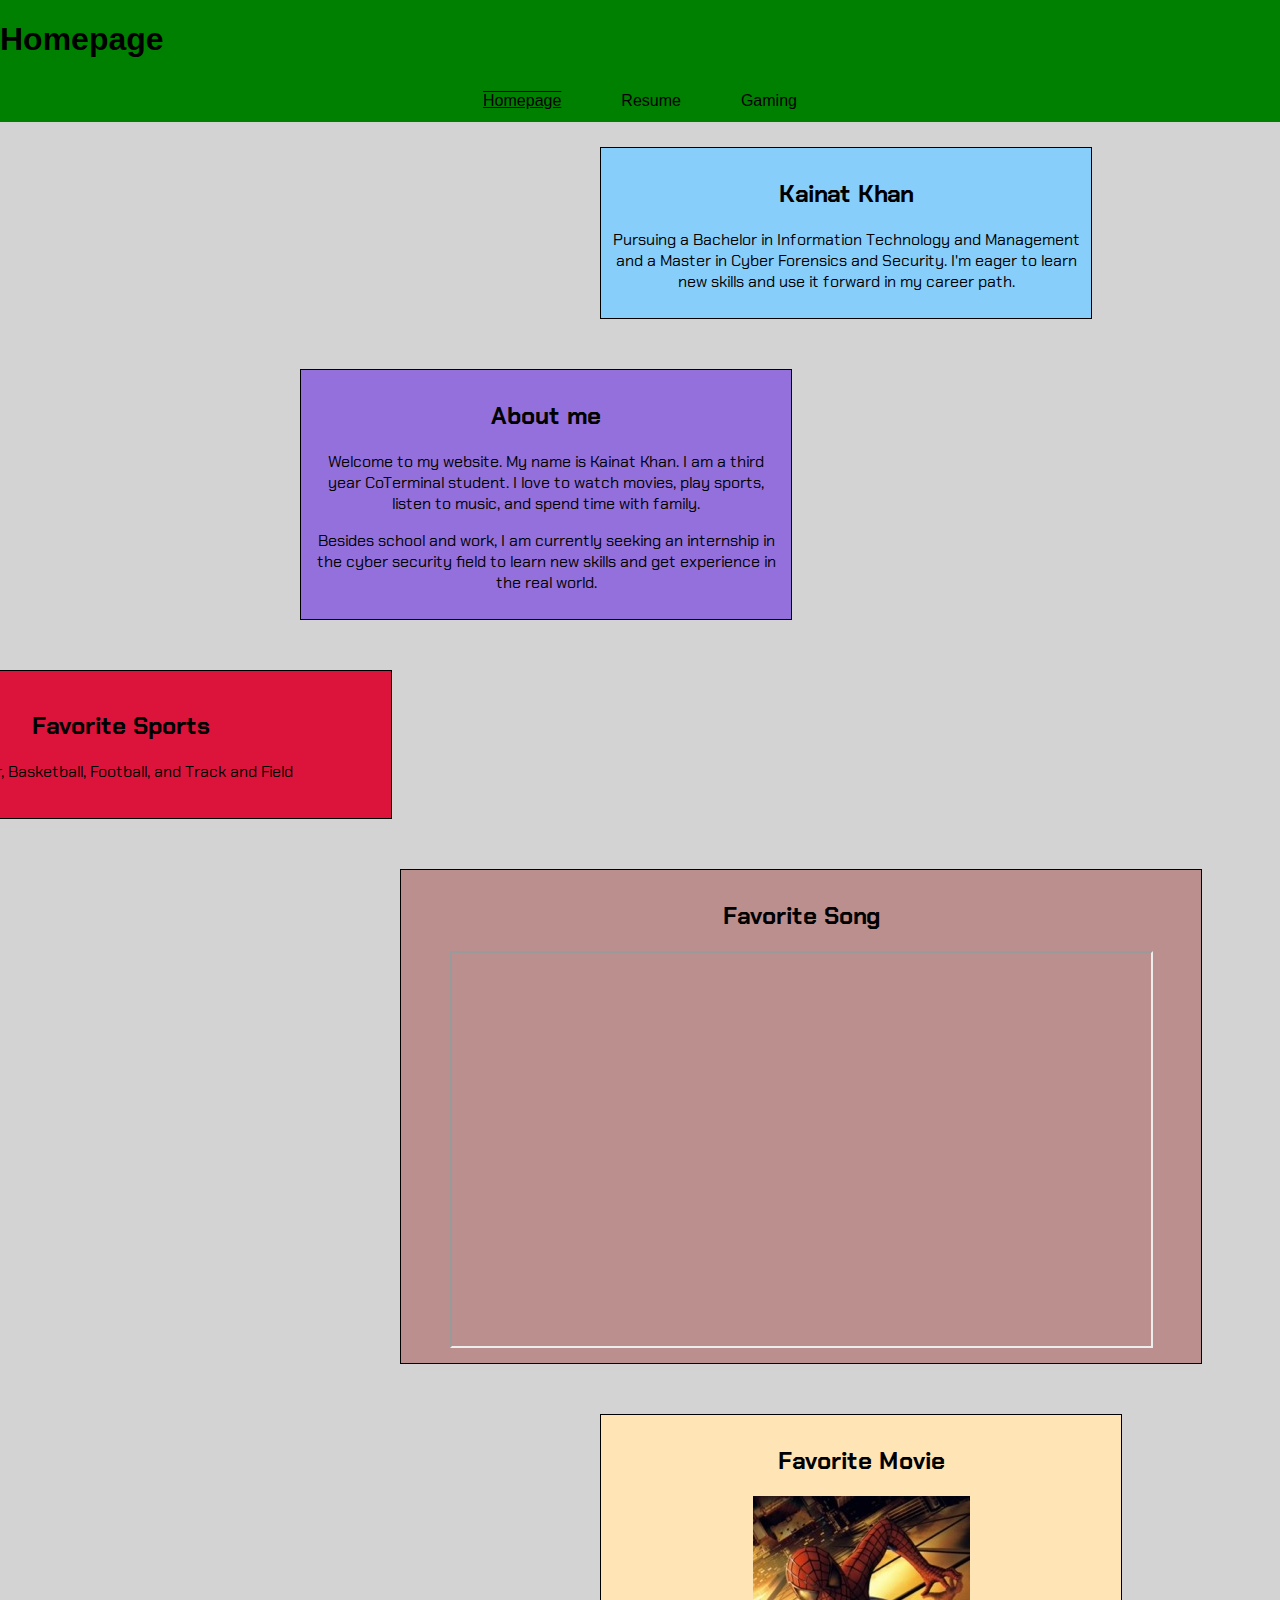
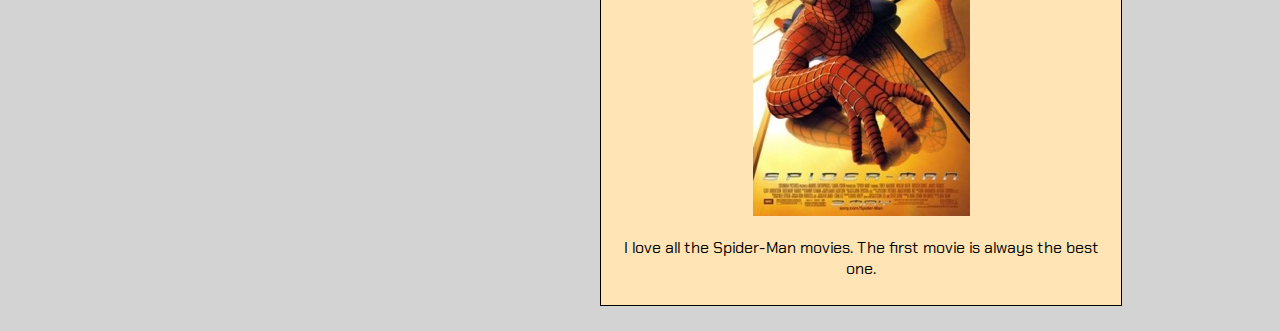
==== index.html @ efc013f6 "Update project 3" ====
<!DOCTYPE html>
<html lang="en">
  <head>
    <meta charset="UTF-8">
    <title>ITMD 361 - Web Development</title>
    <link rel="stylesheet" type="text/css" href="css/normalize.css"> 
    <link rel="stylesheet" href="css/style.css">
    <link href="https://fonts.googleapis.com/css2?family=Chakra+Petch:ital,wght@0,300;0,600;1,500&display=swap" rel="stylesheet">
  </head>
  <body>
    <header>
      <nav id="main-navbar">
        <div id="navbar-container">
          <h1>Homepage</h1>
          <ul>
            <li id="onpage"><a href="index.html">Homepage</a></li>
            <li><a href="resume.html">Resume</a></li>
            <li><a href="gaming.html">Gaming</a></li>
          </ul>
        </div>
      </nav>
    </header>
    <section id="name">
      <h2>Kainat Khan </h2>
      <p>Pursuing a Bachelor in Information Technology and Management and a Master in Cyber Forensics and Security. I'm eager to learn new skills and use it forward in my career path.</p>
    </section>
    <section id="about">
      <h2>About me</h2>
      <p>Welcome to my website. My name is Kainat Khan. I am a third year CoTerminal student. I love to watch movies, play sports, listen to music, and spend time with family.</p>
      <p>Besides school and work, I am currently seeking an internship in the cyber security field to learn new skills and get experience in the real world.</p>
    </section>
    <section id="sports">
      <h2>Favorite Sports</h2>
      <p>Soccer, Basketball, Football, and Track and Field</p>
    </section>
    <section id="song">
      <h2>Favorite Song</h2>
      <iframe width="699" height="393" src="https://www.youtube.com/embed/61ymOWwOwuk" title="Metro Boomin, The Weeknd, 21 Savage - Creepin" allow="accelerometer; autoplay; clipboard-write; encrypted-media; gyroscope; picture-in- picture; web-share" allowfullscreen></iframe>
    </section>
    <section id="movie">
      <h2>Favorite Movie</h2>
      <img src="images/spiderman.jpeg" alt="spiderman">
      <div>
        <p>I love all the Spider-Man movies. The first movie is always the best one.</p>
      </div>
    </section>
  </body>
</html>
---- css/style.css ----
/*CSS for page 1, 2, & 3*/
#main-navbar {
  background-color: #008000;
  overflow: hidden;
}
#navbar-container {
  float: left;
  width: 100%;
  position: relative;
}
#main-navbar ul {
  list-style-type: none;
  margin: 0;
  padding: 0;
  position: relative;
  left: 50%;
  float: left;
}
#main-navbar ul li {
  float: left;
  position: relative;
  right: 50%;
  display: block;
}
#main-navbar ul li a {
  display: block;
  padding: 12px 30px;
  color: #000000;
  text-decoration: none;
}
#main-navbar ul li a:hover {
  background-color: #808080;
}
#onpage {
  text-decoration: underline overline;
}
body {
background-color: #D3D3D3
}

/*CSS for page 1*/
#name {
  background-color: #87CEFA;
  text-align: left;
  float: left;
  width: 470px;
  border: 1px solid black;
  text-align: center;
  margin: 0 10px 30px;
}
#name {
  text-align: center;
  margin-left: 600px;
  margin-right: 600px;
  margin-bottom: 25px;
  margin-top: 25px;
  padding: 10px;
  font-family: 'Chakra Petch', sans-serif;
}
#name:hover { 
  transform: scale(1.1); 
}
#about {
  background-color: #9370DB;
  text-align: left;
  float: left;
  width: 470px;
  border: 1px solid black;
  text-align: center;
  margin: 0 10px 30px;
}
#about {
  text-align: center;
  margin-left: 300px;
  margin-right: 300px;
  margin-bottom: 25px;
  margin-top: 25px;
  padding: 10px;
  font-family: 'Chakra Petch', sans-serif;
}
#about:hover { 
  transform: scale(1.1); 
}
#sports {
  background-color: #DC143C;
  text-align: left;
  float: left;
  width: 500px;
  border: 1px solid black;
  text-align: center;
  margin: 0 10px 30px;
}
#sports {
  text-align: center;
  margin-left: -150px;
  margin-right: 0px;
  margin-top: 25px;
  margin-bottom: 25px;
  padding: 20px;
  font-family: 'Chakra Petch', sans-serif;
}
#sports:hover { 
  transform: scale(1.1); 
}
#song {
  background-color: #BC8F8F;
  text-align: left;
  float: left;
  width: 780px;
  border: 1px solid black;
  text-align: center;
  margin: 0 10px 30px;
}
#song {
  text-align: center;
  margin-left: 400px;
  margin-right: 600px;
  margin-bottom: 25px;
  margin-top: 25px;
  padding: 10px;
  font-family: 'Chakra Petch', sans-serif;
}
#song:hover { 
  transform: scale(1.1); 
}
#movie{
  background-color: #FFE4B5;
  text-align: left;
  float: left;
  width: 500px;
  border: 1px solid black;
  text-align: center;
  margin: 0 10px 30px;
}
#movie{
  text-align: center;
  margin-left: 600px;
  margin-right: 600px;
  margin-bottom: 25px;
  margin-top: 25px;
  padding: 10px;
  font-family: 'Chakra Petch', sans-serif;
}
#movie:hover { 
  transform: scale(1.1); 
}


/*CSS for page 2*/

.center-text {
    text-align: center;
}
#temp {
  width: 73%;
  margin: 0 auto 0% auto;
  padding: 1% 1% 1% 1%;
  background-color: #F5FFFA;
}
.bottom-border {
  border-bottom: 2px solid black;
}
.float-left {
  float: left;
}
.float-right {
  float: right;
}
.clear {
  clear: both;
}


/*CSS for page 3*/

#gam {
  text-align: center;
  font-size: 30px;
  margin-left: 550px;
  margin-right: 100px;
  margin-bottom: 25px;
  margin-top: 25px;
  padding: 10px;
}
h3 { 
  width: 35%;
  border: 2px solid #008000;
  font-weight: bold; 
}
h3:hover { 
  transform: scale(1.1); 
}
#pic {
  margin-left: 500px;
  margin-bottom: 25px;
  margin-top: 25px;
  padding: 10px;
}
#pic:hover { 
  transform: scale(1.1); 
}
#pict {
  margin-left: 470px;
  margin-bottom: 35px;
  margin-top: 35px;
  padding: 30px;
}
#pict:hover { 
  transform: scale(1.1); 
}
#res {
  background-color: #9370DB;
  text-align: left;
  float: left;
  width: 550px;
  border: 1px solid black;
  text-align: center;
  margin: 0 10px 30px;
}
#res {
  text-align: left;
  font-family: 'Kalam', cursive;
  margin-left: 550px;
  margin-right: 400px;
  margin-bottom: 25px;
  margin-top: 25px;
  padding: 10px;
}
#res:hover { 
  transform: scale(1.1); 
}
#head {
  text-align: center;
  font-family: 'Kalam', cursive;
}
#gam-back {
  background-image: url(../images/back.jpeg);
}
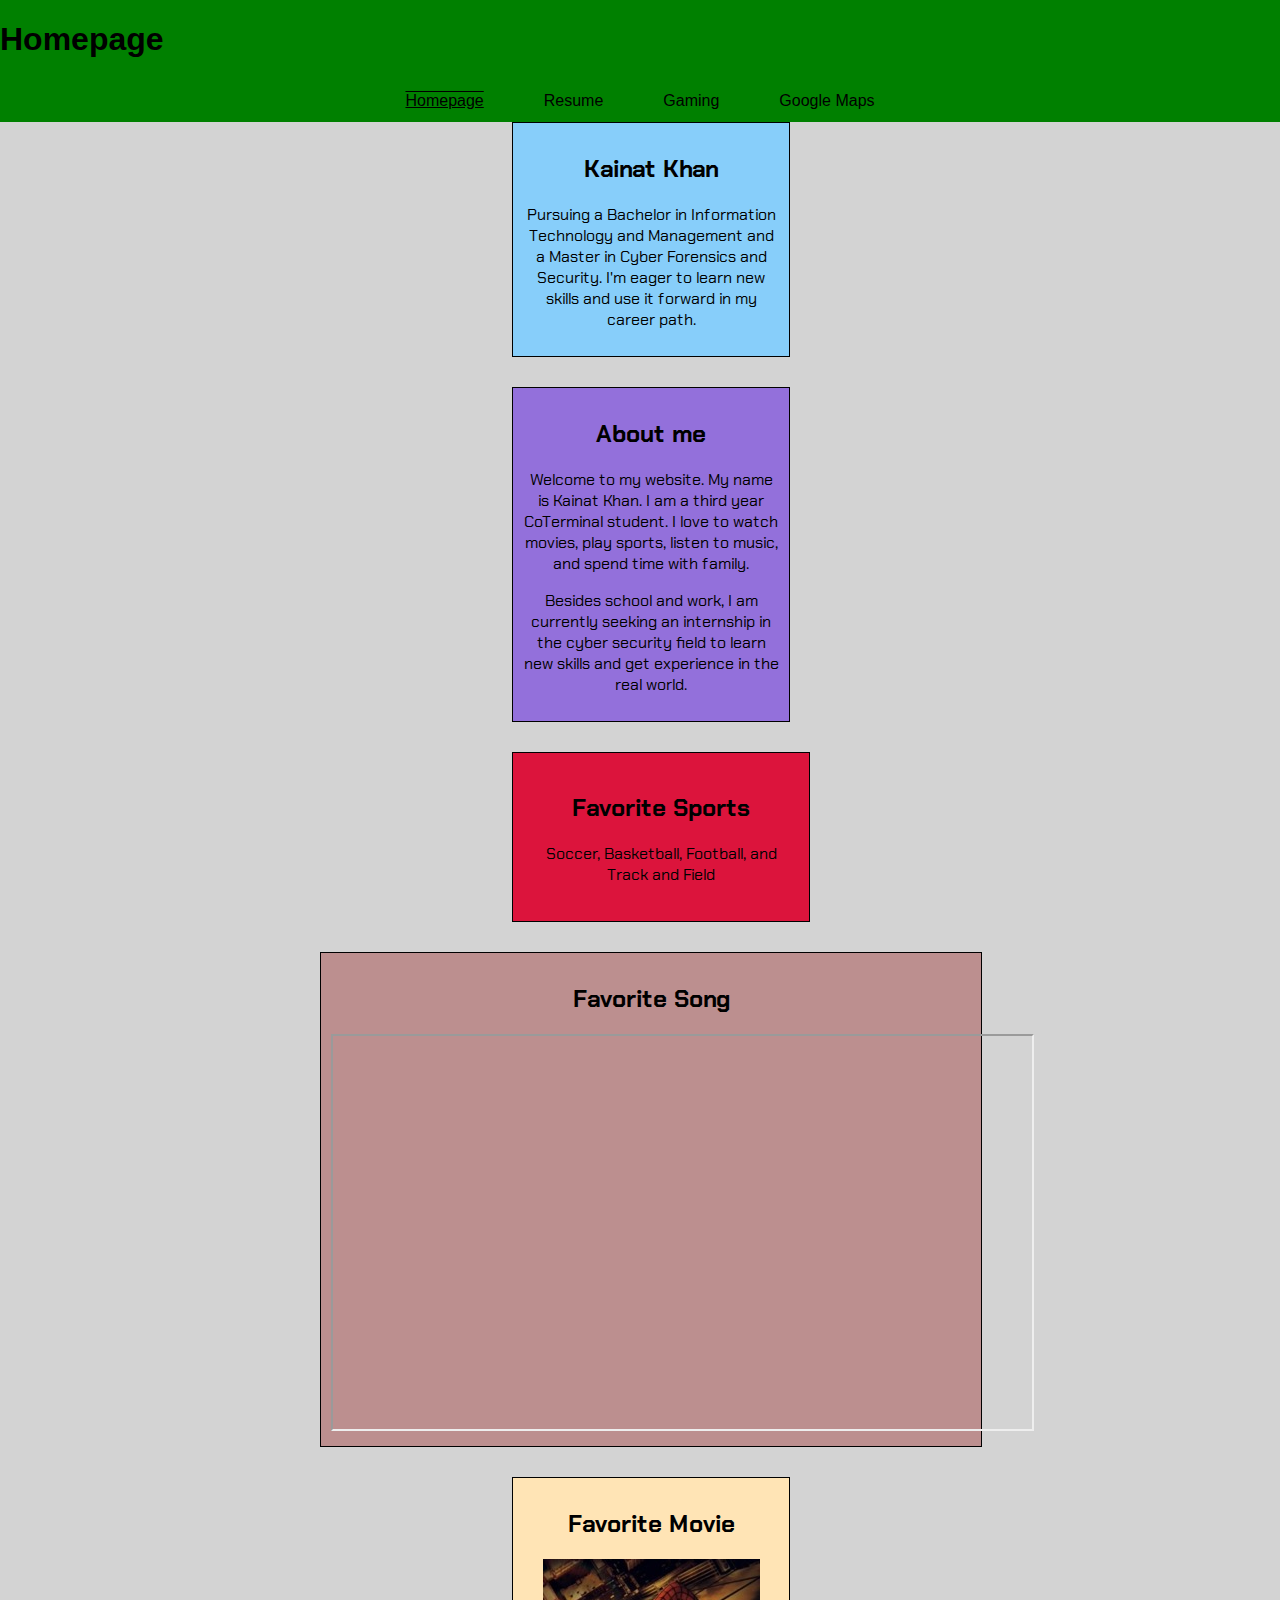
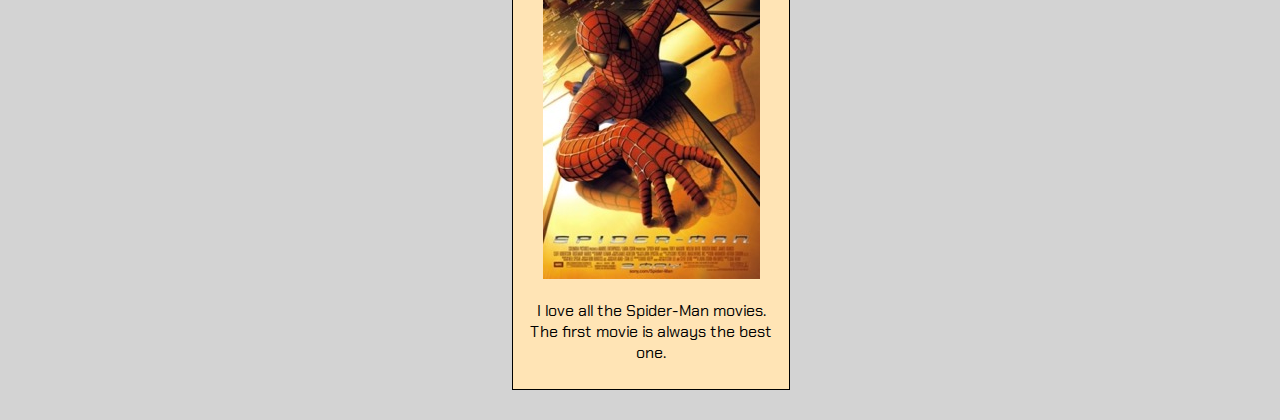
==== commit 5d32ecc1: "Update index.html" ====
--- a/index.html
+++ b/index.html
@@ -16,6 +16,7 @@
             <li id="onpage"><a href="index.html">Homepage</a></li>
             <li><a href="resume.html">Resume</a></li>
             <li><a href="gaming.html">Gaming</a></li>
+            <li><a href="maps.html">Google Maps</a></li>
           </ul>
         </div>
       </nav>
--- a/css/style.css
+++ b/css/style.css
@@ -145,6 +145,54 @@
   transform: scale(1.1); 
 }
 
+/* CSS for screens with a minimum width of 768px */
+@media only screen and (min-width: 768px) {
+  #name {
+    width: 30%;
+    margin: 0 35% 30px;
+  }
+  #about {
+    width: 30%;
+    margin: 0 35% 30px;
+  }
+  #sports {
+    width: 30%;
+    margin: 0 35% 30px;
+  }
+  #song {
+    width: 60%;
+    margin: 0 20% 30px;
+  }
+  #movie {
+    width: 30%;
+    margin: 0 35% 30px;
+  }
+}
+
+/* CSS for screens with a minimum width of 1024px */
+@media only screen and (min-width: 1024px) {
+  #name {
+    width: 20%;
+    margin: 0 40% 30px;
+  }
+  #about {
+    width: 20%;
+    margin: 0 40% 30px;
+  }
+  #sports {
+    width: 20%;
+    margin: 0 40% 30px;
+  }
+  #song {
+    width: 50%;
+    margin: 0 25% 30px;
+  }
+  #movie {
+    width: 20%;
+    margin: 0 40% 30px;
+  }
+}
+
 
 /*CSS for page 2*/
 
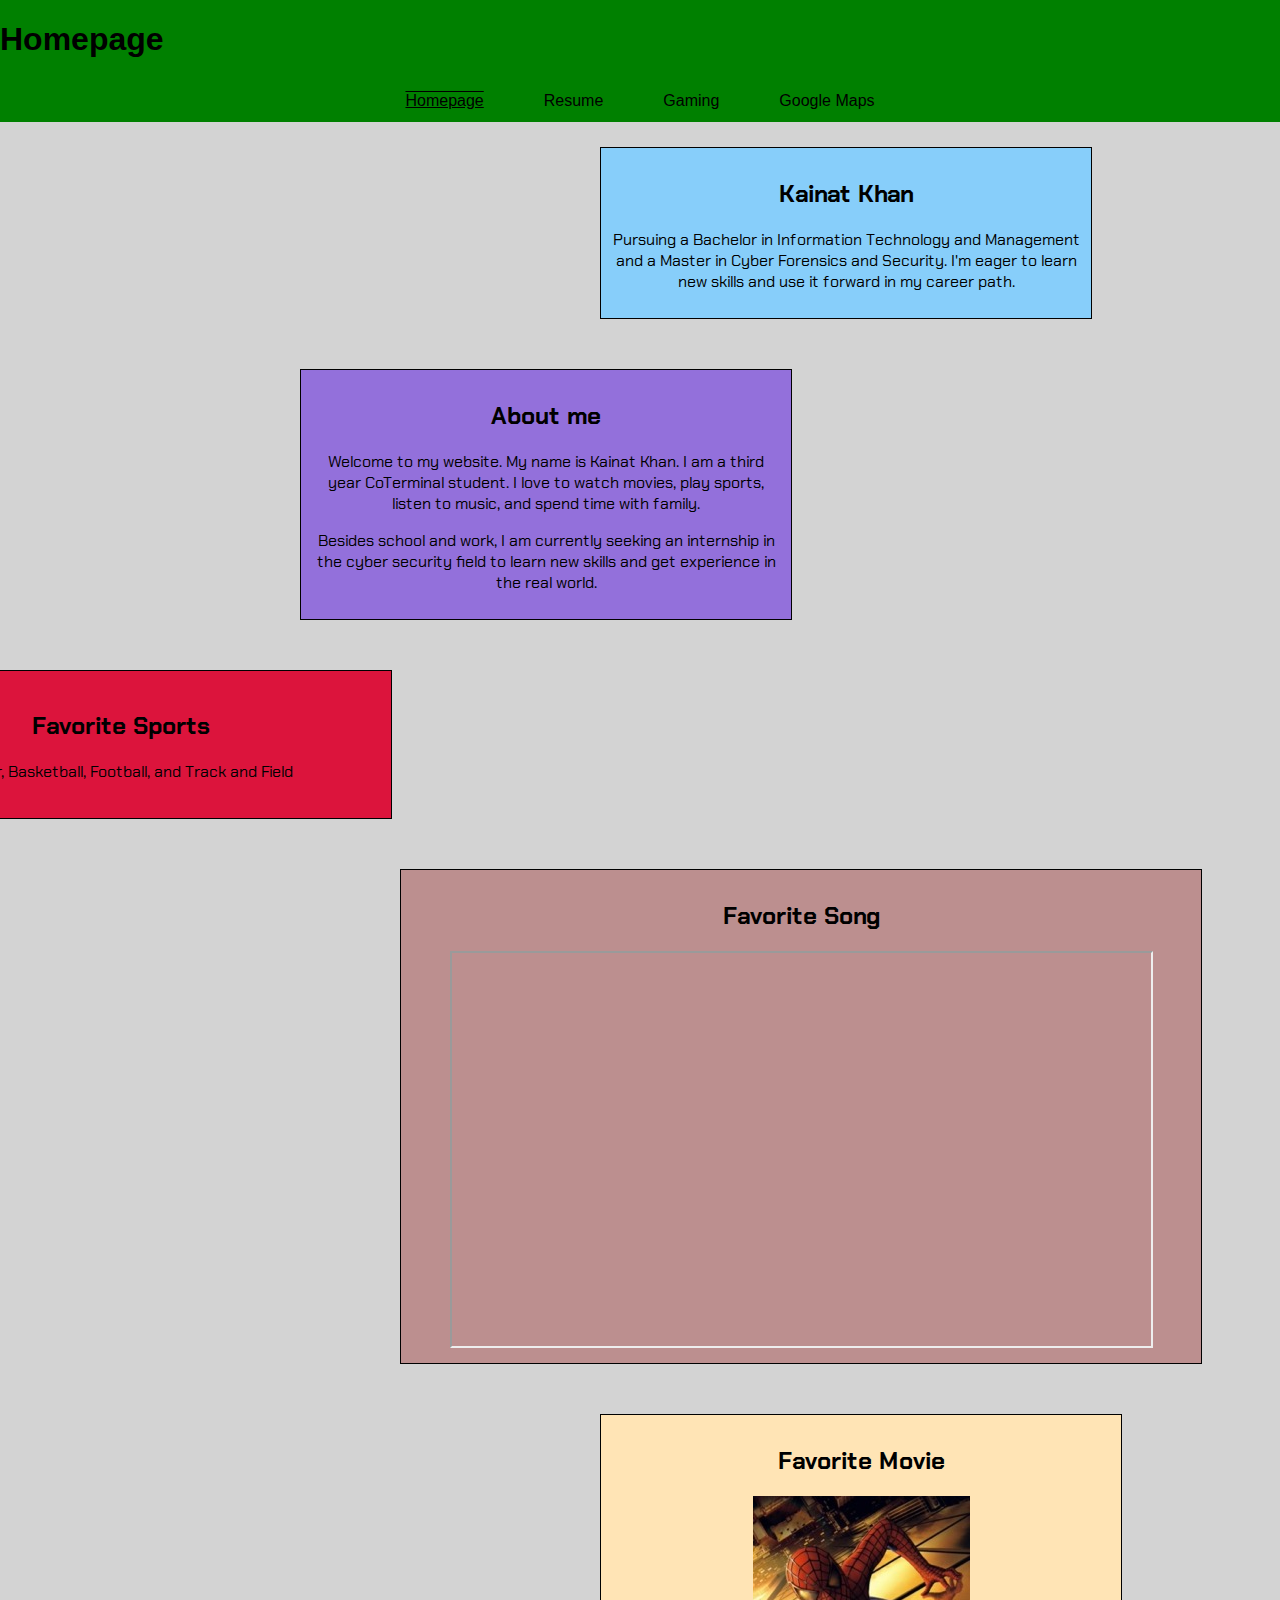
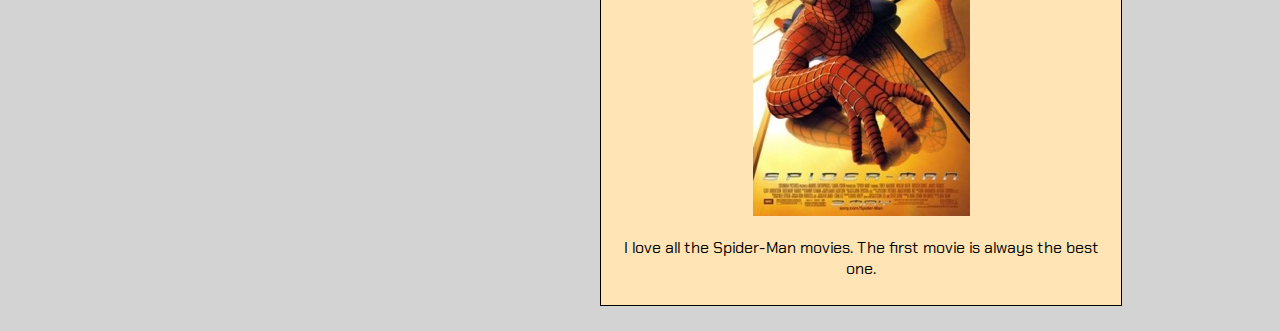
==== commit c6b6bf09: "Update index.html" ====
--- a/index.html
+++ b/index.html
@@ -4,7 +4,9 @@
     <meta charset="UTF-8">
     <title>ITMD 361 - Web Development</title>
     <link rel="stylesheet" type="text/css" href="css/normalize.css"> 
+    <meta name="viewport" content="width=device-width, user-scalable=no" />
     <link rel="stylesheet" href="css/style.css">
+    <script src="js/script.js"></script>
     <link href="https://fonts.googleapis.com/css2?family=Chakra+Petch:ital,wght@0,300;0,600;1,500&display=swap" rel="stylesheet">
   </head>
   <body>
--- a/css/style.css
+++ b/css/style.css
@@ -145,55 +145,6 @@
   transform: scale(1.1); 
 }
 
-/* CSS for screens with a minimum width of 768px */
-@media only screen and (min-width: 768px) {
-  #name {
-    width: 30%;
-    margin: 0 35% 30px;
-  }
-  #about {
-    width: 30%;
-    margin: 0 35% 30px;
-  }
-  #sports {
-    width: 30%;
-    margin: 0 35% 30px;
-  }
-  #song {
-    width: 60%;
-    margin: 0 20% 30px;
-  }
-  #movie {
-    width: 30%;
-    margin: 0 35% 30px;
-  }
-}
-
-/* CSS for screens with a minimum width of 1024px */
-@media only screen and (min-width: 1024px) {
-  #name {
-    width: 20%;
-    margin: 0 40% 30px;
-  }
-  #about {
-    width: 20%;
-    margin: 0 40% 30px;
-  }
-  #sports {
-    width: 20%;
-    margin: 0 40% 30px;
-  }
-  #song {
-    width: 50%;
-    margin: 0 25% 30px;
-  }
-  #movie {
-    width: 20%;
-    margin: 0 40% 30px;
-  }
-}
-
-
 /*CSS for page 2*/
 
 .center-text {
@@ -218,7 +169,6 @@
   clear: both;
 }
 
-
 /*CSS for page 3*/
 
 #gam {
@@ -285,23 +235,102 @@
   background-image: url(../images/back.jpeg);
 }
 
-
-
-
-
-
-
-
-
-
-
-
-
-
-
-
-
-
-
-
-
+/*Media queries*/
+/*Small screens*/
+
+@media (max-width : 100em) {
+/*Styles for page 1*/
+navbar-container {
+  width: 100%;
+  }
+  main {
+    width: 100%;
+}
+ /*Styles for page 2*/
+  #gallery {
+    justify-content: center;
+  }
+  .gallery-item {
+    felx-basis: 45%;
+  }
+ /*Styles for page 3*/
+  #gam {
+    font-size: 20px;
+    margin-left: 50px;
+    margin-right: 50px;
+ }
+  h3 {
+    width: 80%;
+ }
+  #pic {
+    width: 90%;
+    height: auto;
+    object-fit: cover;
+    margin: 0px;
+  }
+  #pict {
+    width: 90%;
+    height: auto;
+    object-fit: cover;
+    margin: 0px;
+  }
+  #res {
+    width: 90%;
+    margin: 0 20 px 30px;
+    font-size: 16px;
+  }
+}
+/*Medium screens*/
+@media (min-width: 10 em) and (max-width:50em) {
+ /*Styles for page 1*/
+  
+  main {
+    width: 75%;
+  }
+  navbar-container {
+    width: 100%;
+  }
+   /*Styles for page 2*/
+  #gallery {
+    justify-content: space-between;
+  }
+  .gallery-item {
+    flex-basis: 30%;
+  }
+   /*Styles for page 3*/
+  #gam {
+    font-size: 25px;
+    margin-left: 200px;
+    margin-right: 200px;
+  }
+  h3 {
+    width: 50%;
+  }
+  #pic { 
+    width: 90%;
+    height: auto;
+    object-fit: cover;
+    margin: 0px;
+  }
+  #pict {
+    width: 90%;
+    height: auto;
+    object-fit: cover;
+    margin: 0px;
+  }
+  #res {
+    width: 70%;
+    margin 0 50px 30px;
+    font-size: 18px:
+  }
+}
+
+
+
+
+
+
+
+
+
+
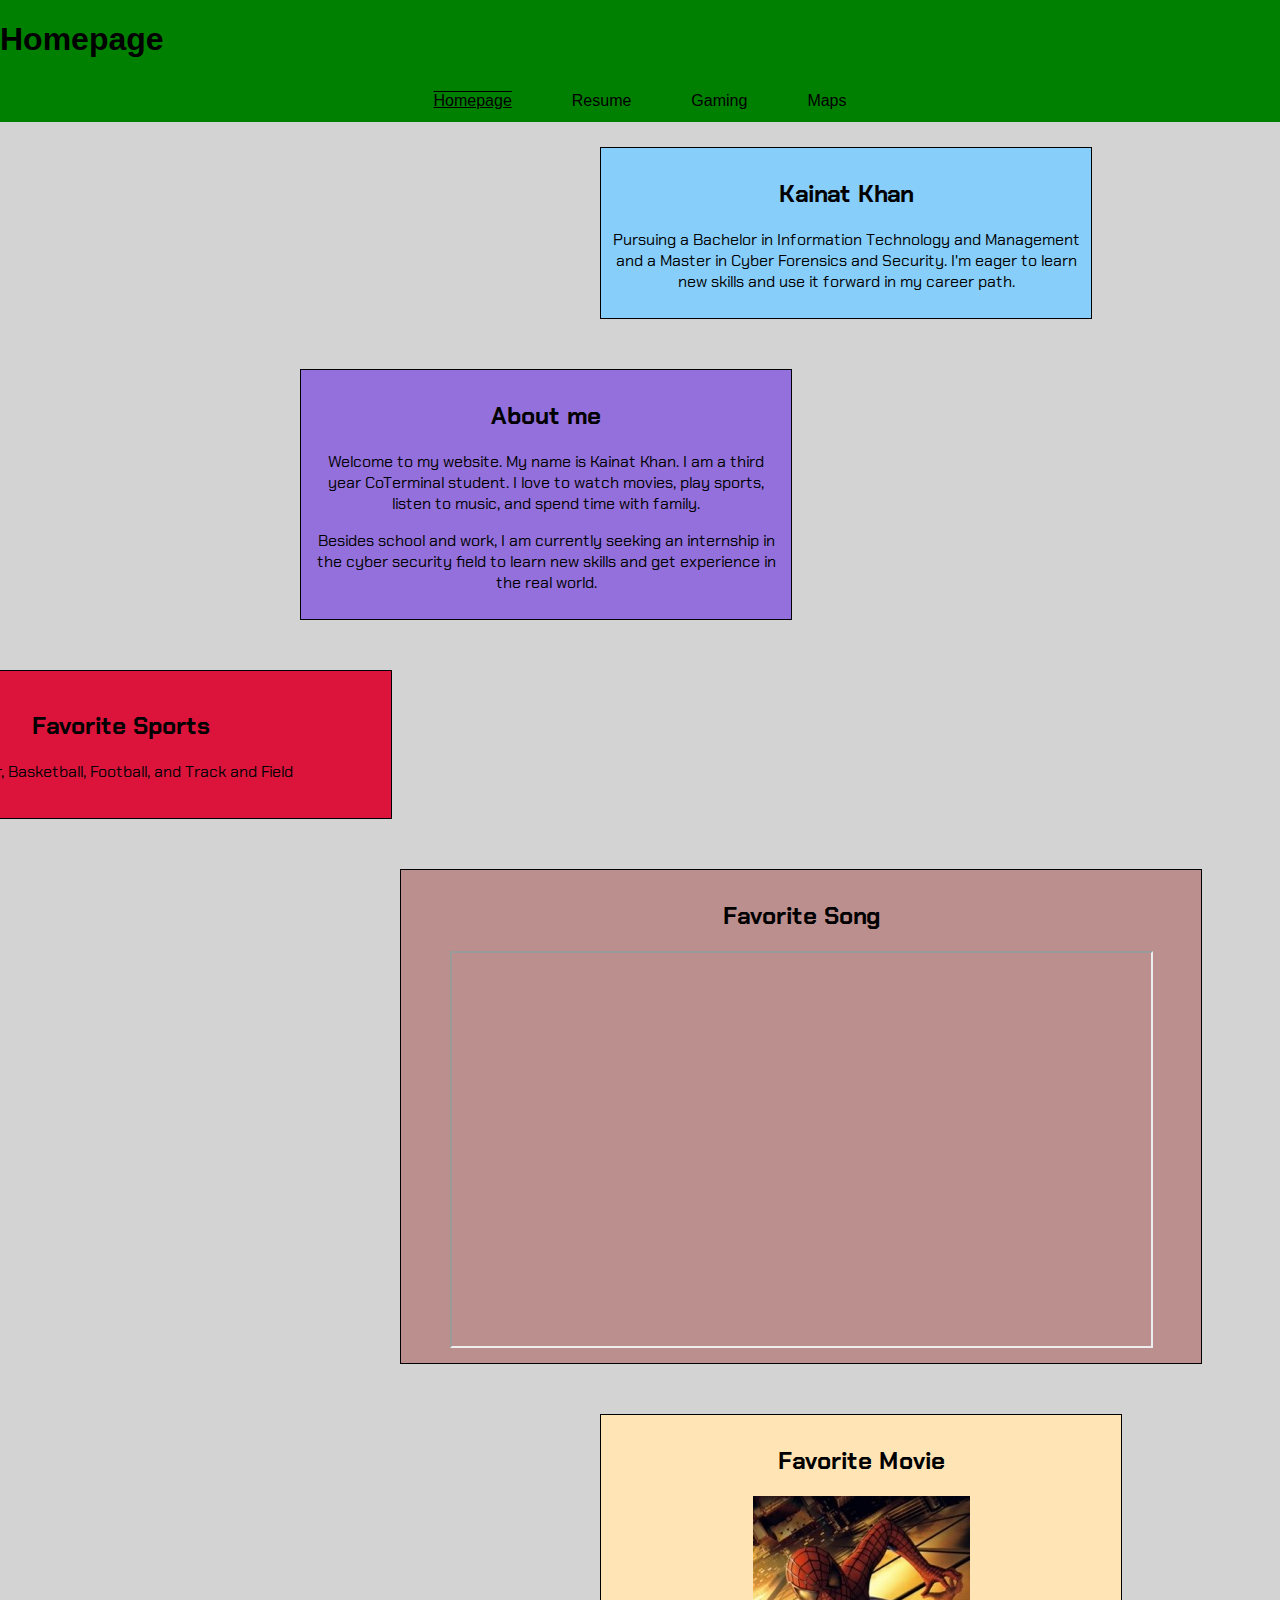
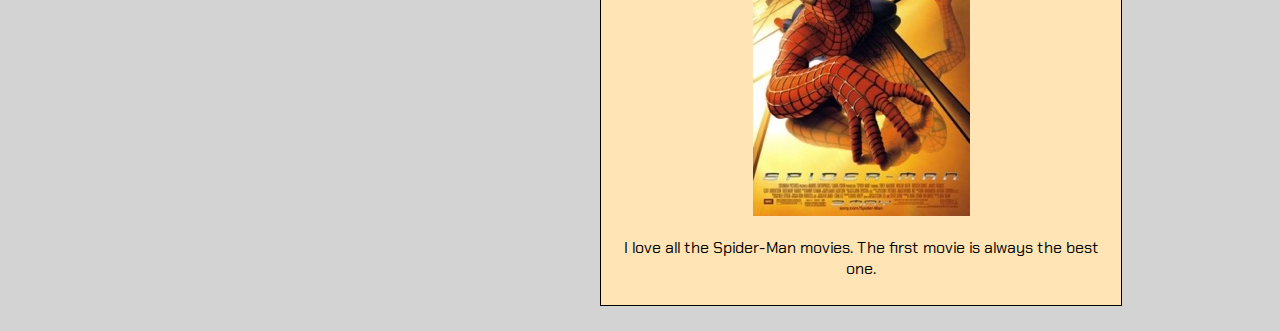
==== commit a3a9056b: "Update index.html" ====
--- a/index.html
+++ b/index.html
@@ -18,7 +18,7 @@
             <li id="onpage"><a href="index.html">Homepage</a></li>
             <li><a href="resume.html">Resume</a></li>
             <li><a href="gaming.html">Gaming</a></li>
-            <li><a href="maps.html">Google Maps</a></li>
+            <li><a href="maps.html">Maps</a></li>
           </ul>
         </div>
       </nav>
--- a/css/style.css
+++ b/css/style.css
@@ -235,33 +235,32 @@
   background-image: url(../images/back.jpeg);
 }
 
-/*Media queries*/
-/*Small screens*/
-
-@media (max-width : 100em) {
-/*Styles for page 1*/
-navbar-container {
-  width: 100%;
+/* Media queries */
+/* Small screens */
+@media (max-width: 100em) {
+  /* Styles for page 1 */
+  navbar-container {
+    width: 100%;
   }
   main {
     width: 100%;
-}
- /*Styles for page 2*/
+  }
+  /* Styles for page 2 */
   #gallery {
     justify-content: center;
   }
   .gallery-item {
-    felx-basis: 45%;
-  }
- /*Styles for page 3*/
+    flex-basis: 45%;
+  }
+  /* Styles for page 3 */
   #gam {
     font-size: 20px;
     margin-left: 50px;
     margin-right: 50px;
- }
+  }
   h3 {
     width: 80%;
- }
+  }
   #pic {
     width: 90%;
     height: auto;
@@ -276,28 +275,29 @@
   }
   #res {
     width: 90%;
-    margin: 0 20 px 30px;
+    margin: 0 20px 30px;
     font-size: 16px;
   }
 }
-/*Medium screens*/
-@media (min-width: 10 em) and (max-width:50em) {
- /*Styles for page 1*/
-  
+
+/* Medium screens */
+@media (min-width: 10em) and (max-width: 50em) {
+  /* Styles for page 1 */
+
   main {
     width: 75%;
   }
   navbar-container {
     width: 100%;
   }
-   /*Styles for page 2*/
+  /* Styles for page 2 */
   #gallery {
     justify-content: space-between;
   }
   .gallery-item {
     flex-basis: 30%;
   }
-   /*Styles for page 3*/
+  /* Styles for page 3 */
   #gam {
     font-size: 25px;
     margin-left: 200px;
@@ -306,7 +306,7 @@
   h3 {
     width: 50%;
   }
-  #pic { 
+  #pic {
     width: 90%;
     height: auto;
     object-fit: cover;
@@ -320,17 +320,32 @@
   }
   #res {
     width: 70%;
-    margin 0 50px 30px;
-    font-size: 18px:
-  }
-}
-
-
-
-
-
-
-
-
-
-
+    margin: 0 50px 30px;
+    font-size: 18px;
+  }
+}
+
+#map {
+  height: 400px;
+  width: 50%;
+  margin-left: 25%;
+}
+
+.button.block {
+  display: block;
+  width: 200px;    
+}
+
+.margin-auto {
+  margin: 0 auto 10px;
+}
+
+
+
+
+
+
+
+
+
+
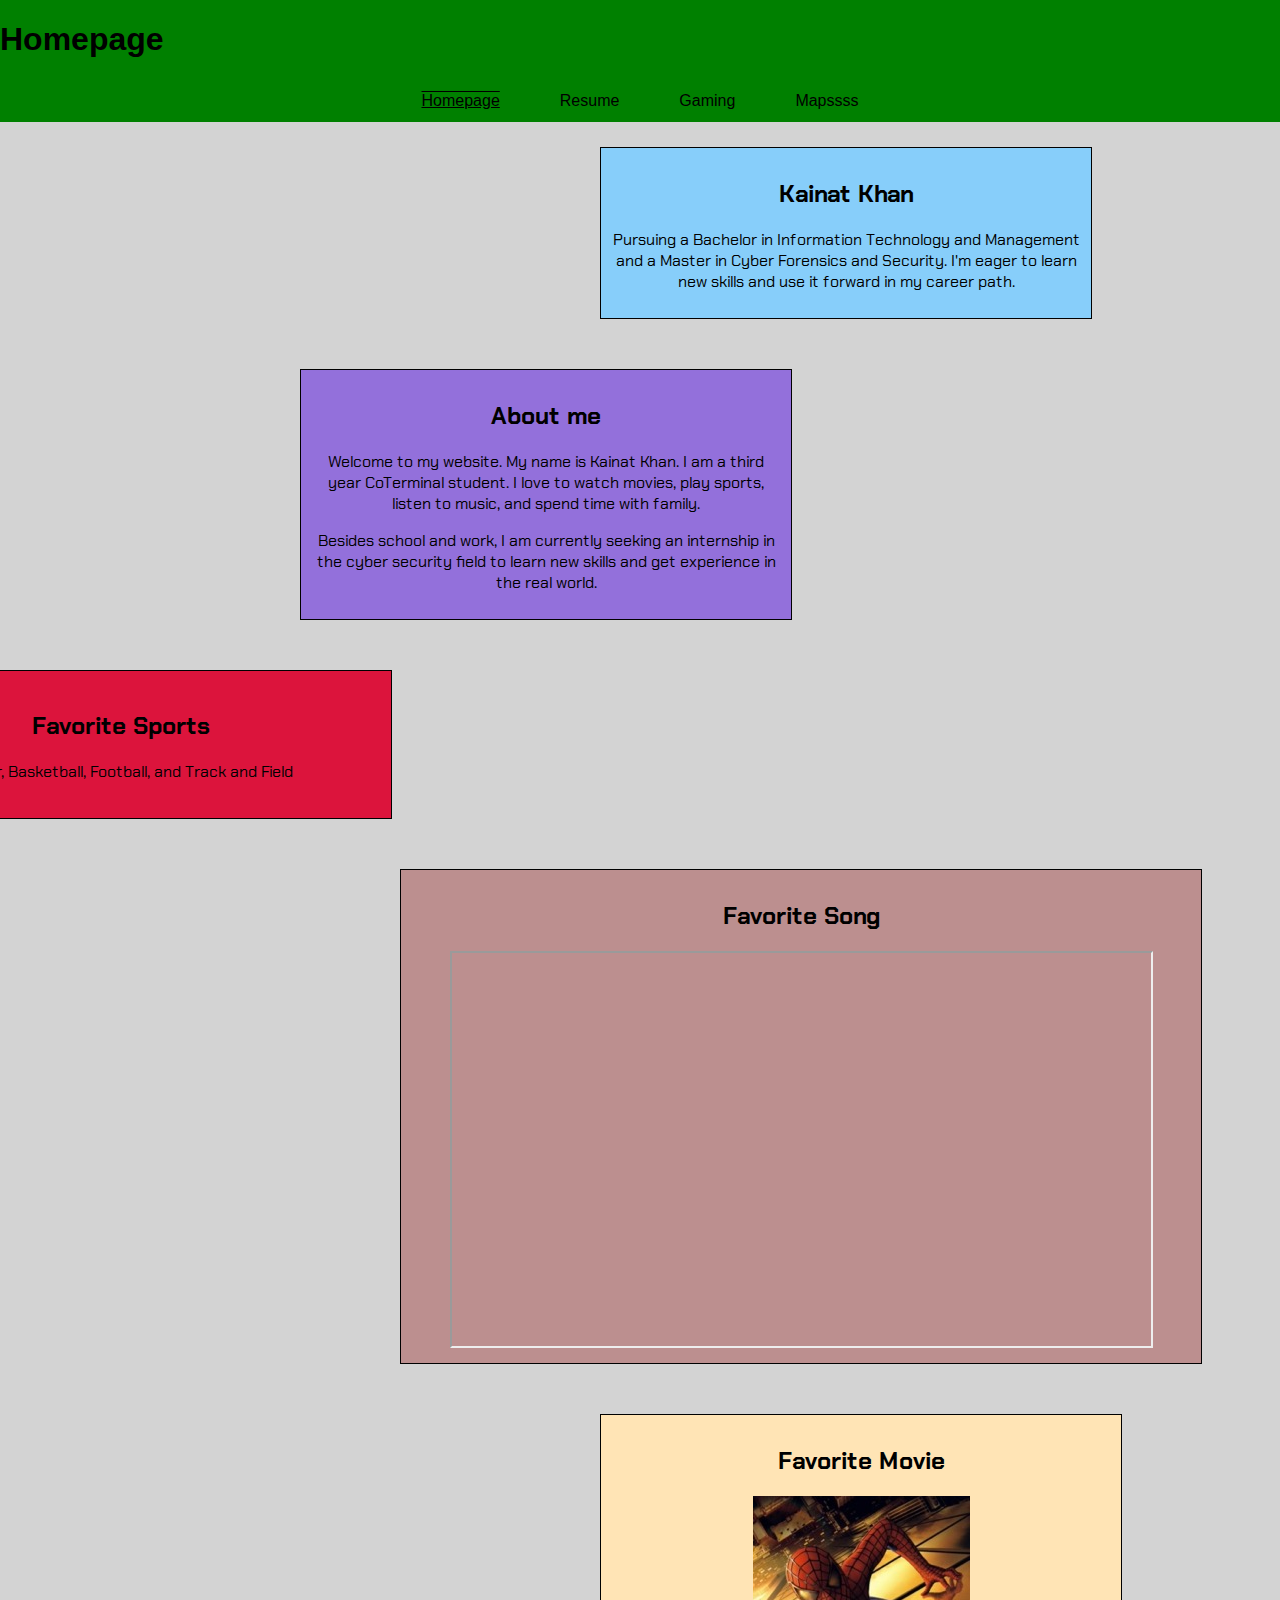
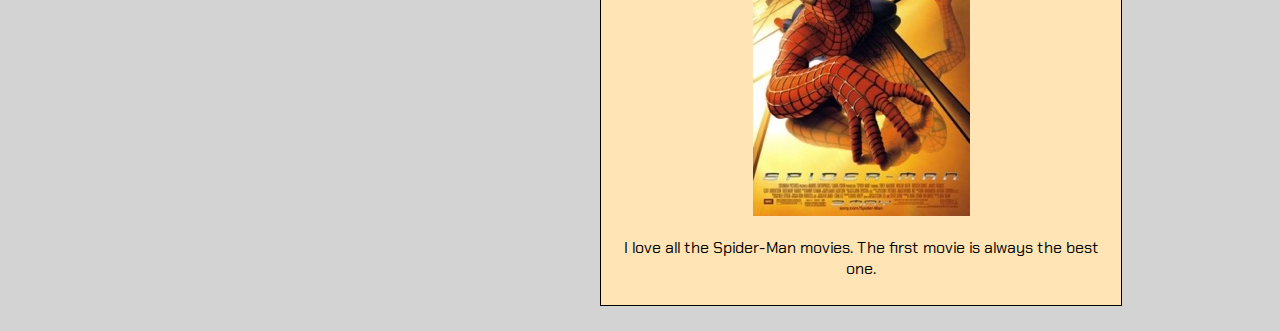
==== commit edd280a3: "Update index.html" ====
--- a/index.html
+++ b/index.html
@@ -18,7 +18,7 @@
             <li id="onpage"><a href="index.html">Homepage</a></li>
             <li><a href="resume.html">Resume</a></li>
             <li><a href="gaming.html">Gaming</a></li>
-            <li><a href="maps.html">Maps</a></li>
+            <li><a href="maps.html">Mapssss</a></li>
           </ul>
         </div>
       </nav>
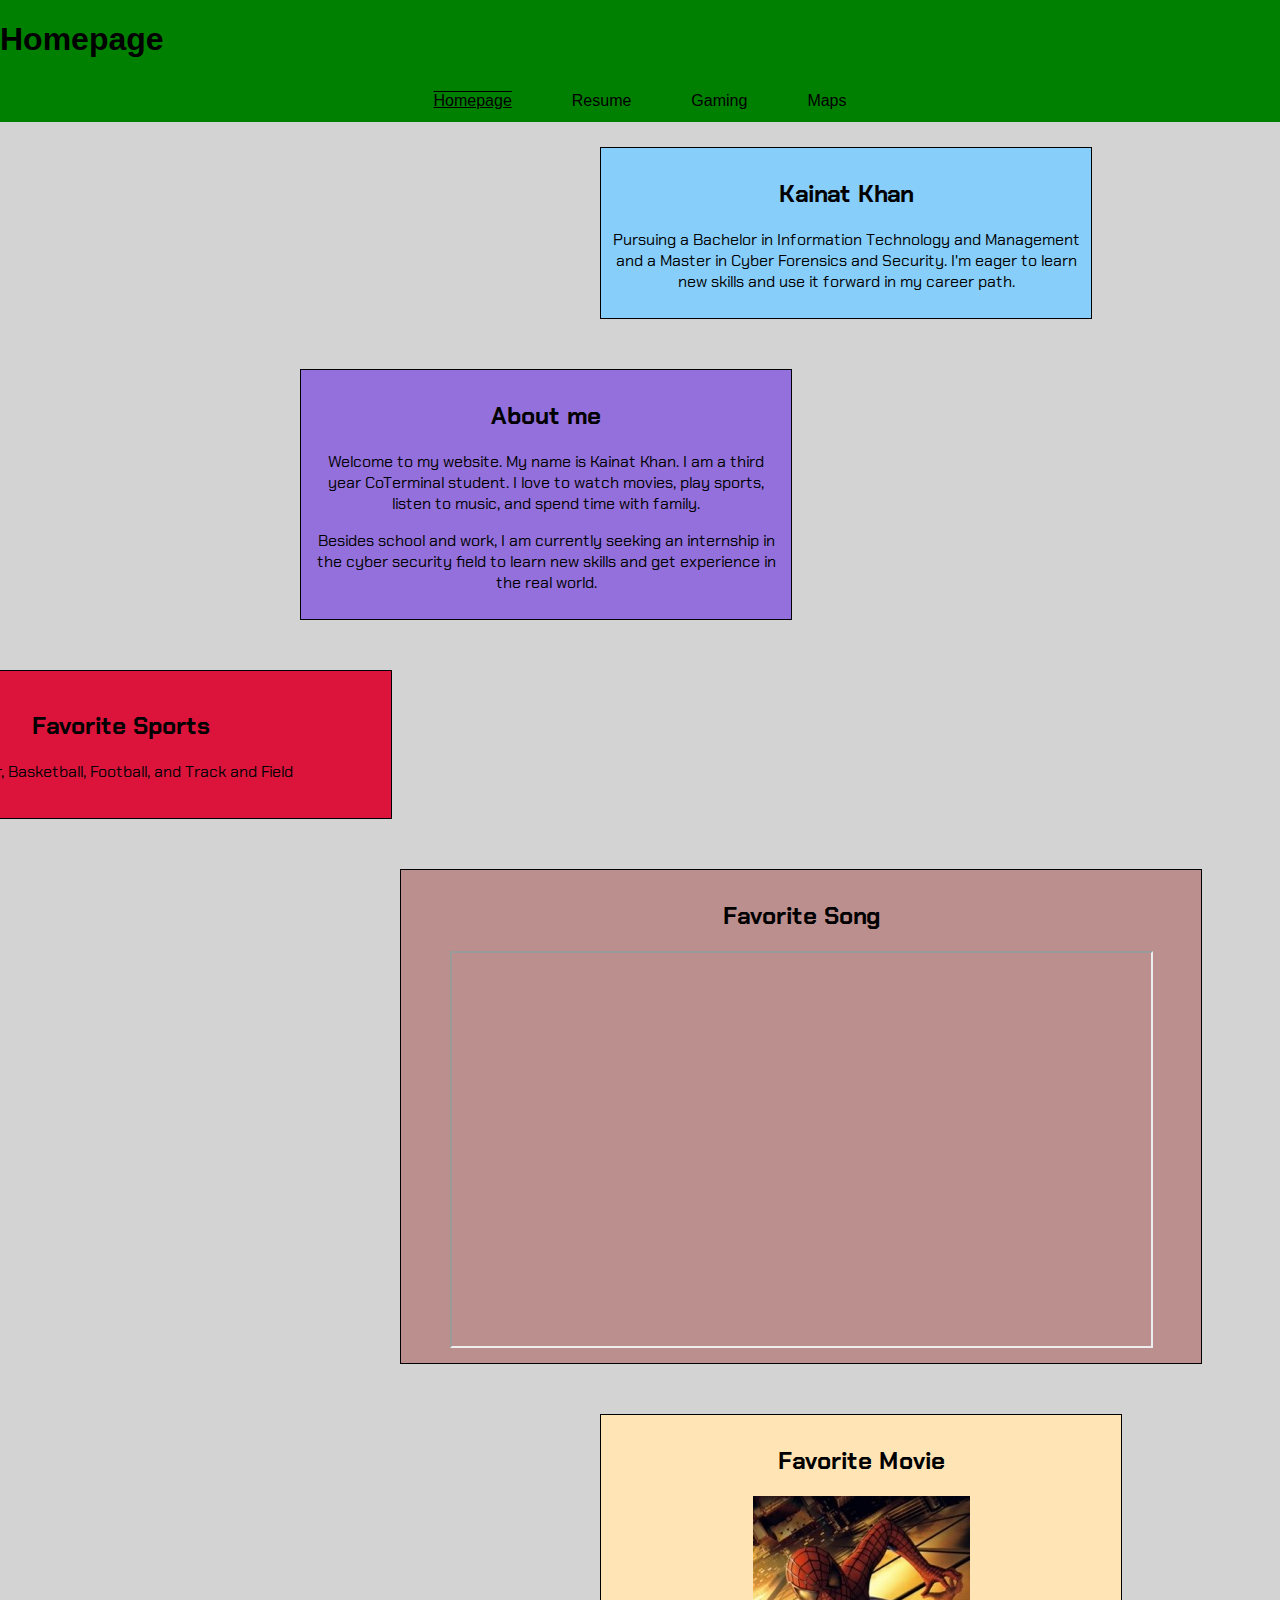
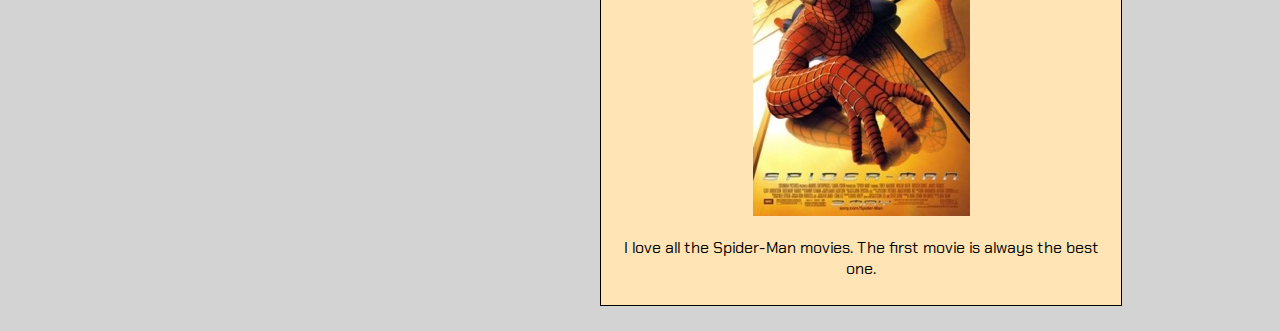
==== commit 78d28f36: "Update index.html" ====
--- a/index.html
+++ b/index.html
@@ -18,7 +18,7 @@
             <li id="onpage"><a href="index.html">Homepage</a></li>
             <li><a href="resume.html">Resume</a></li>
             <li><a href="gaming.html">Gaming</a></li>
-            <li><a href="maps.html">Mapssss</a></li>
+            <li><a href="maps.html">Maps</a></li>
           </ul>
         </div>
       </nav>
